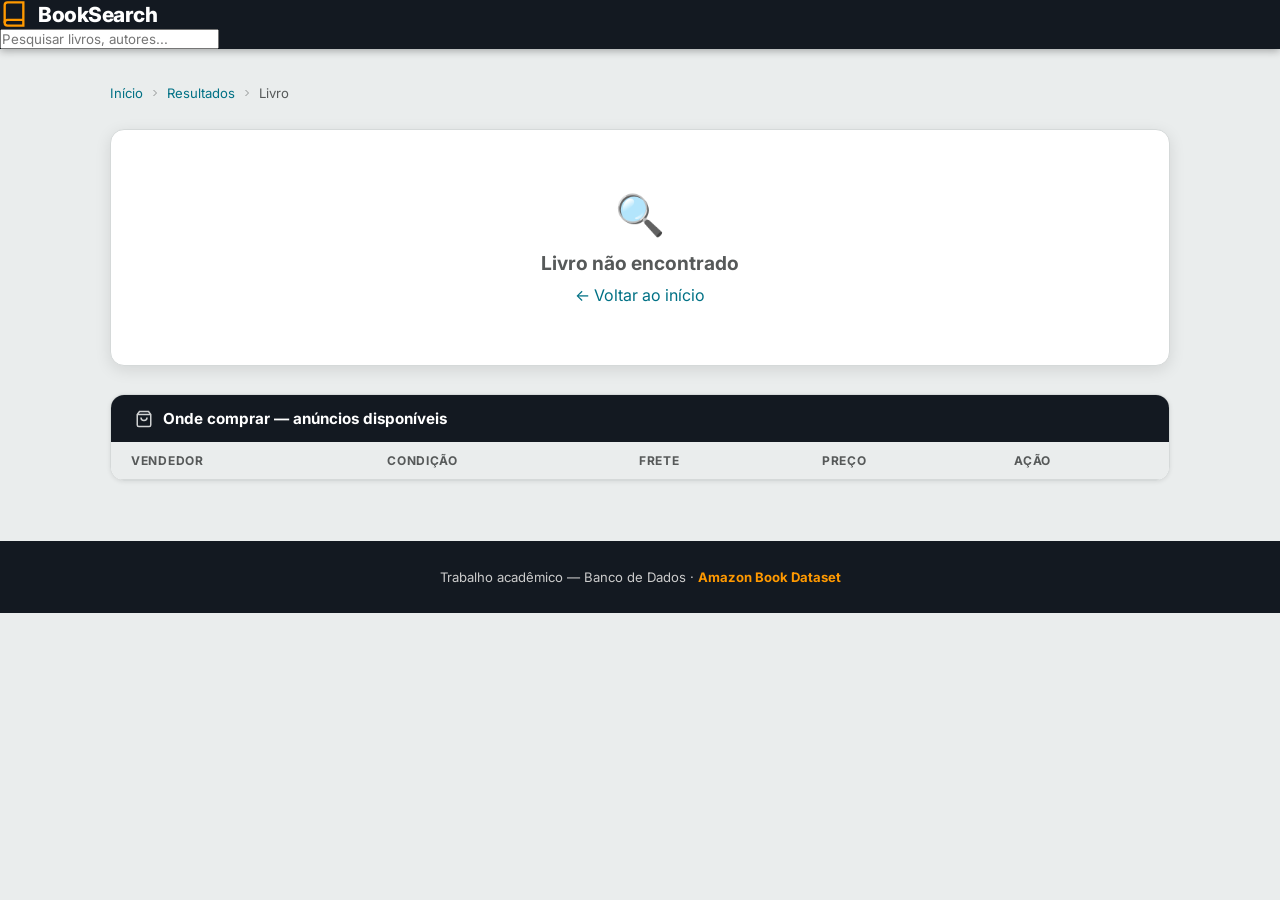
==== book.html @ 6c3b2145 "Criada base do site" ====
<!DOCTYPE html>
<html lang="pt-BR">
<head>
  <meta charset="UTF-8" />
  <meta name="viewport" content="width=device-width, initial-scale=1.0" />
  <title>Detalhe do Livro — BookSearch</title>
  <link rel="stylesheet" href="style.css" />
</head>
<body>

  <!-- ── NAVBAR ── -->
  <nav class="navbar">
    <div class="navbar-inner">
      <a class="nav-logo" href="index.html">
        <svg viewBox="0 0 24 24" fill="none" stroke="currentColor" stroke-width="2">
          <path d="M4 19.5A2.5 2.5 0 0 1 6.5 17H20"/>
          <path d="M6.5 2H20v20H6.5A2.5 2.5 0 0 1 4 19.5v-15A2.5 2.5 0 0 1 6.5 2z"/>
        </svg>
        <span class="logo-text">Book<span>Search</span></span>
      </a>

      <form class="nav-search" onsubmit="handleNavSearch(event)">
        <input type="text" id="nav-input" placeholder="Pesquisar livros, autores..." />
        <button type="submit" aria-label="Buscar">
          <svg viewBox="0 0 24 24" fill="none" stroke="currentColor" stroke-width="2.5">
            <circle cx="11" cy="11" r="8"/><path d="M21 21l-4.35-4.35"/>
          </svg>
        </button>
      </form>
    </div>
  </nav>

  <!-- ── PAGE CONTENT ── -->
  <div class="detail-layout">

    <!-- Breadcrumb -->
    <nav class="breadcrumb" id="breadcrumb">
      <a href="index.html">Início</a>
      <svg viewBox="0 0 24 24" fill="none" stroke="currentColor" stroke-width="2">
        <polyline points="9 18 15 12 9 6"/>
      </svg>
      <a href="javascript:history.back()">Resultados</a>
      <svg viewBox="0 0 24 24" fill="none" stroke="currentColor" stroke-width="2">
        <polyline points="9 18 15 12 9 6"/>
      </svg>
      <span id="breadcrumb-title">Livro</span>
    </nav>

    <!-- ── MAIN BOOK CARD ── -->
    <div class="book-detail-card" id="book-detail-card">
      <!-- populated by JS -->
    </div>

    <!-- ── LISTINGS ── -->
    <div class="section-card" id="listings-section">
      <div class="section-card-header">
        <svg viewBox="0 0 24 24" fill="none" stroke="currentColor" stroke-width="2">
          <path d="M6 2L3 6v14a2 2 0 0 0 2 2h14a2 2 0 0 0 2-2V6l-3-4z"/>
          <line x1="3" y1="6" x2="21" y2="6"/>
          <path d="M16 10a4 4 0 0 1-8 0"/>
        </svg>
        Onde comprar — anúncios disponíveis
      </div>
      <div style="overflow-x:auto;">
        <table class="listings-table" id="listings-table">
          <thead>
            <tr>
              <th>Vendedor</th>
              <th>Condição</th>
              <th>Frete</th>
              <th>Preço</th>
              <th>Ação</th>
            </tr>
          </thead>
          <tbody id="listings-body"></tbody>
        </table>
      </div>
    </div>

    <!-- ── EDITIONS ── -->
    <div class="section-card" id="editions-section" style="display:none">
      <div class="section-card-header">
        <svg viewBox="0 0 24 24" fill="none" stroke="currentColor" stroke-width="2">
          <polyline points="8 6 2 12 8 18"/><polyline points="16 6 22 12 16 18"/>
        </svg>
        Edições disponíveis
      </div>
      <div class="editions-grid" id="editions-grid"></div>
    </div>

  </div><!-- /.detail-layout -->

  <!-- ── FOOTER ── -->
  <footer>
    <p>Trabalho acadêmico — Banco de Dados · <strong>Amazon Book Dataset</strong></p>
  </footer>

  <script src="app.js"></script>
  <script>
    function escHtml(str) {
      return String(str)
        .replace(/&/g,'&amp;').replace(/</g,'&lt;')
        .replace(/>/g,'&gt;').replace(/"/g,'&quot;');
    }

    function buildStarsHTML(rating) {
      let html = '';
      for (let i = 1; i <= 5; i++) {
        html += `<svg viewBox="0 0 20 20" xmlns="http://www.w3.org/2000/svg">
          <polygon points="10,1 12.9,7 19.5,7.6 14.5,12 16.2,18.5 10,15 3.8,18.5 5.5,12 0.5,7.6 7.1,7"
            class="${i <= Math.round(rating) ? 'star-filled' : 'star-empty'}" />
        </svg>`;
      }
      return html;
    }

    // ── Load book ────────────────────────────────────────────
    function init() {
      const params = new URLSearchParams(window.location.search);
      const id     = params.get('id');
      const book   = getBookById(id);

      // restore nav search
      const saved = loadSearch();
      document.getElementById('nav-input').value = saved;

      if (!book) {
        document.getElementById('book-detail-card').innerHTML = `
          <div style="padding:60px;text-align:center;grid-column:1/-1;color:var(--text-mid)">
            <div style="font-size:2.5rem;margin-bottom:12px">🔍</div>
            <div style="font-weight:700;font-size:1.2rem">Livro não encontrado</div>
            <a href="index.html" style="color:#007185;margin-top:10px;display:inline-block">← Voltar ao início</a>
          </div>`;
        return;
      }

      document.title = `${book.title} — BookSearch`;
      document.getElementById('breadcrumb-title').textContent = book.title;

      renderMain(book);
      renderListings(book);
      renderEditions(book);
    }

    // ── Render main info ─────────────────────────────────────
    function renderMain(book) {
      const card = document.getElementById('book-detail-card');

      const coverHTML = book.coverUrl
        ? `<img class="detail-cover-img" src="${book.coverUrl}" alt="${escHtml(book.title)}" />`
        : `<div class="detail-cover-placeholder">
             <svg viewBox="0 0 24 24" fill="none" stroke="currentColor" stroke-width="1.5">
               <path d="M4 19.5A2.5 2.5 0 0 1 6.5 17H20"/>
               <path d="M6.5 2H20v20H6.5A2.5 2.5 0 0 1 4 19.5v-15A2.5 2.5 0 0 1 6.5 2z"/>
             </svg>
             <p>Sem capa disponível</p>
           </div>`;

      const catBadges = book.categories
        .map(c => `<span class="badge badge-orange">${escHtml(c)}</span>`)
        .join('');

      // Best price from listings
      const bestPrice = Math.min(...book.listings.map(l => l.price));
      const bestListing = book.listings.find(l => l.price === bestPrice);

      card.innerHTML = `
        <div class="detail-cover-col">${coverHTML}</div>
        <div class="detail-info-col">
          <div class="detail-badges">${catBadges}</div>
          <h1 class="detail-title">${escHtml(book.title)}</h1>
          <p class="detail-author">por <strong>${escHtml(book.author)}</strong></p>

          <div class="detail-rating-row">
            <div class="stars">${buildStarsHTML(book.rating)}</div>
            <span class="detail-rating-score">${book.rating.toFixed(1)}</span>
            <span class="detail-rating-count">${book.reviews.toLocaleString('pt-BR')} avaliações</span>
          </div>

          <p class="detail-desc">${escHtml(book.description)}</p>

          <div class="detail-meta-grid">
            <div class="meta-item">
              <div class="meta-label">Melhor preço</div>
              <div class="meta-value" style="color:var(--red)">${fmtPrice(bestPrice)}</div>
            </div>
            <div class="meta-item">
              <div class="meta-label">Editora</div>
              <div class="meta-value">${escHtml(book.publisher)}</div>
            </div>
            <div class="meta-item">
              <div class="meta-label">Ano</div>
              <div class="meta-value">${book.year}</div>
            </div>
            <div class="meta-item">
              <div class="meta-label">Páginas</div>
              <div class="meta-value">${book.pages}</div>
            </div>
            <div class="meta-item">
              <div class="meta-label">ISBN</div>
              <div class="meta-value" style="font-family:monospace;font-size:.8rem">${escHtml(book.isbn)}</div>
            </div>
            <div class="meta-item">
              <div class="meta-label">Edições</div>
              <div class="meta-value">${book.editions.length} formato${book.editions.length>1?'s':''}</div>
            </div>
          </div>

          <div style="margin-top:8px">
            <a class="btn-amazon" href="${escHtml(bestListing?.url || '#')}" target="_blank" rel="noopener">
              <svg viewBox="0 0 24 24" fill="none" stroke="currentColor" stroke-width="2">
                <path d="M18 13v6a2 2 0 0 1-2 2H5a2 2 0 0 1-2-2V8a2 2 0 0 1 2-2h6"/>
                <polyline points="15 3 21 3 21 9"/>
                <line x1="10" y1="14" x2="21" y2="3"/>
              </svg>
              Comprar na Amazon — ${fmtPrice(bestPrice)}
            </a>
          </div>
        </div>
      `;
    }

    // ── Render listings table ────────────────────────────────
    function renderListings(book) {
      const tbody = document.getElementById('listings-body');

      const conditionLabel = { new: 'Novo', used: 'Usado', refurbished: 'Recondicionado' };
      const conditionClass = { new: 'condition-new', used: 'condition-used', refurbished: 'condition-refurbished' };

      book.listings.forEach(listing => {
        const tr = document.createElement('tr');
        tr.innerHTML = `
          <td><span class="seller-name">${escHtml(listing.seller)}</span></td>
          <td>
            <span class="seller-condition ${conditionClass[listing.condition] || ''}">
              ${conditionLabel[listing.condition] || listing.condition}
            </span>
          </td>
          <td>${escHtml(listing.shipping)}</td>
          <td><span class="listing-price">${fmtPrice(listing.price)}</span></td>
          <td>
            <a class="btn-amazon" href="${escHtml(listing.url)}" target="_blank" rel="noopener">
              <svg viewBox="0 0 24 24" fill="none" stroke="currentColor" stroke-width="2">
                <path d="M18 13v6a2 2 0 0 1-2 2H5a2 2 0 0 1-2-2V8a2 2 0 0 1 2-2h6"/>
                <polyline points="15 3 21 3 21 9"/>
                <line x1="10" y1="14" x2="21" y2="3"/>
              </svg>
              Ver na Amazon
            </a>
          </td>
        `;
        tbody.appendChild(tr);
      });
    }

    // ── Render editions ──────────────────────────────────────
    function renderEditions(book) {
      if (!book.editions || book.editions.length <= 1) return;

      const section = document.getElementById('editions-section');
      const grid    = document.getElementById('editions-grid');
      section.style.display = '';

      const formatIcon = { Hardcover: '📗', Paperback: '📄', Kindle: '📱', Audiobook: '🎧' };

      book.editions.forEach((ed, i) => {
        const card = document.createElement('div');
        card.className = 'edition-card' + (i === 0 ? ' current' : '');
        card.innerHTML = `
          <div style="font-size:1.4rem">${formatIcon[ed.format] || '📚'}</div>
          <div class="edition-format">${escHtml(ed.format)}</div>
          <div class="edition-year">${ed.year}</div>
          <div class="edition-isbn">ISBN: ${escHtml(ed.isbn)}</div>
          <div class="edition-price">${fmtPrice(ed.price)}</div>
          ${i === 0 ? '<span class="badge badge-orange" style="margin-top:4px">Edição atual</span>' : ''}
        `;
        grid.appendChild(card);
      });
    }

    // ── Nav search ───────────────────────────────────────────
    function handleNavSearch(e) {
      e.preventDefault();
      const q = document.getElementById('nav-input').value.trim();
      saveSearch(q);
      window.location.href = `results.html?q=${encodeURIComponent(q)}`;
    }

    init();
  </script>
</body>
</html>
---- style.css ----
/* =============================================
   AMAZON BOOKSTORE — SHARED STYLES
   ============================================= */

@import url('https://fonts.googleapis.com/css2?family=Inter:wght@300;400;500;600;700;800&display=swap');

:root {
  --navy:       #131921;
  --navy-mid:   #1a2535;
  --orange:     #FF9900;
  --orange-dark:#e47911;
  --orange-lite:#fff3e0;
  --bg:         #EAEDED;
  --surface:    #FFFFFF;
  --border:     #D5D9D9;
  --text:       #0F1111;
  --text-mid:   #565959;
  --text-light: #8d9191;
  --star:       #FF9900;
  --green:      #007600;
  --red:        #b12704;
  --radius:     8px;
  --radius-lg:  14px;
  --shadow-sm:  0 1px 4px rgba(0,0,0,.08);
  --shadow-md:  0 4px 16px rgba(0,0,0,.10);
  --shadow-lg:  0 8px 32px rgba(0,0,0,.13);
  --transition: .18s ease;
}

*, *::before, *::after { box-sizing: border-box; margin: 0; padding: 0; }

html { scroll-behavior: smooth; }

body {
  font-family: 'Inter', sans-serif;
  background: var(--bg);
  color: var(--text);
  min-height: 100vh;
  -webkit-font-smoothing: antialiased;
}

a { text-decoration: none; color: inherit; }
img { display: block; max-width: 100%; }
button { cursor: pointer; border: none; background: none; font-family: inherit; }
input, select { font-family: inherit; }

/* ─── NAVBAR ─── */
.navbar {
  background: var(--navy);
  position: sticky;
  top: 0;
  z-index: 100;
  box-shadow: 0 2px 8px rgba(0,0,0,.3);
}

/* Top row: logo + hamburger */
.navbar-top {
  max-width: 1280px;
  margin: 0 auto;
  padding: 0 20px;
  height: 58px;
  display: flex;
  align-items: center;
  justify-content: space-between;
}

.nav-logo {
  display: flex;
  align-items: center;
  gap: 10px;
  color: var(--orange);
  font-weight: 800;
  font-size: 1.3rem;
  letter-spacing: -.5px;
  white-space: nowrap;
  flex-shrink: 0;
}

.nav-logo svg { width: 28px; height: 28px; flex-shrink: 0; }
.nav-logo span { color: #fff; }

/* Bottom row: nav links */
.navbar-links-row {
  background: var(--navy-mid);
  border-top: 1px solid rgba(255,255,255,.06);
}

.navbar-links-inner {
  max-width: 1280px;
  margin: 0 auto;
  padding: 0 20px;
  display: flex;
  align-items: center;
  gap: 2px;
  height: 40px;
}

.nav-link {
  display: flex;
  align-items: center;
  gap: 6px;
  color: #d0d8e0;
  font-size: .83rem;
  font-weight: 500;
  padding: 0 14px;
  height: 100%;
  border-radius: 4px;
  transition: color var(--transition), background var(--transition);
  white-space: nowrap;
  cursor: pointer;
  position: relative;
}

.nav-link svg { width: 14px; height: 14px; opacity: .8; flex-shrink: 0; }

.nav-link:hover,
.nav-link.active {
  color: #fff;
  background: rgba(255,255,255,.08);
}

.nav-link.active::after {
  content: '';
  position: absolute;
  bottom: 0;
  left: 14px;
  right: 14px;
  height: 2px;
  background: var(--orange);
  border-radius: 2px 2px 0 0;
}

/* Dropdown */
.nav-dropdown {
  position: relative;
}

.nav-dropdown-menu {
  display: none;
  position: absolute;
  top: calc(100% + 4px);
  left: 0;
  background: #fff;
  border: 1px solid var(--border);
  border-radius: var(--radius);
  box-shadow: var(--shadow-lg);
  min-width: 200px;
  padding: 6px 0;
  z-index: 200;
}

.nav-dropdown:hover .nav-dropdown-menu,
.nav-dropdown:focus-within .nav-dropdown-menu {
  display: block;
}

.nav-dropdown-item {
  display: flex;
  align-items: center;
  gap: 10px;
  padding: 9px 16px;
  font-size: .85rem;
  color: var(--text);
  cursor: pointer;
  transition: background var(--transition);
  width: 100%;
  text-align: left;
}

.nav-dropdown-item:hover { background: var(--bg); color: var(--orange-dark); }

.nav-dropdown-item .cat-dot {
  width: 8px; height: 8px;
  border-radius: 50%;
  background: var(--orange);
  flex-shrink: 0;
}

.nav-chevron {
  width: 12px !important;
  height: 12px !important;
  transition: transform .2s ease;
}

.nav-dropdown:hover .nav-chevron { transform: rotate(180deg); }

/* Hamburger for mobile */
.nav-hamburger {
  display: none;
  flex-direction: column;
  gap: 5px;
  padding: 6px;
  cursor: pointer;
  color: #d0d8e0;
}

.nav-hamburger span {
  display: block;
  width: 22px;
  height: 2px;
  background: currentColor;
  border-radius: 2px;
  transition: transform .2s, opacity .2s;
}

/* Mobile nav */
@media (max-width: 700px) {
  .nav-hamburger { display: flex; }

  .navbar-links-row {
    display: none;
    height: auto;
  }

  .navbar-links-row.open { display: block; }

  .navbar-links-inner {
    flex-direction: column;
    align-items: stretch;
    height: auto;
    padding: 8px 12px 12px;
    gap: 2px;
  }

  .nav-link { height: 40px; padding: 0 10px; }
  .nav-link.active::after { display: none; }

  .nav-dropdown-menu {
    position: static;
    box-shadow: none;
    border: none;
    border-radius: 0;
    border-left: 2px solid var(--orange);
    margin: 0 0 4px 10px;
    padding: 0;
    background: transparent;
    display: none;
  }

  .nav-dropdown.open .nav-dropdown-menu { display: block; }

  .nav-dropdown-item { color: #ccc; font-size: .82rem; padding: 8px 12px; }
  .nav-dropdown-item:hover { background: rgba(255,255,255,.06); }
}

/* ─── FOOTER ─── */
footer {
  background: var(--navy);
  color: #ccc;
  text-align: center;
  padding: 28px 20px;
  font-size: .82rem;
  margin-top: 60px;
}

footer strong { color: var(--orange); }

/* ─── STAR RATING ─── */
.stars {
  display: flex;
  align-items: center;
  gap: 3px;
}

.stars svg { width: 14px; height: 14px; }
.star-filled { fill: var(--star); }
.star-empty  { fill: #d3d3d3; }

.rating-label {
  font-size: .78rem;
  color: var(--text-mid);
  margin-left: 4px;
}

/* ─── BADGE ─── */
.badge {
  display: inline-flex;
  align-items: center;
  padding: 2px 8px;
  border-radius: 20px;
  font-size: .72rem;
  font-weight: 600;
  letter-spacing: .2px;
}

.badge-orange { background: var(--orange-lite); color: var(--orange-dark); }
.badge-green  { background: #e8f5e9; color: var(--green); }
.badge-navy   { background: #e8eaf6; color: #3949ab; }

/* ─── RESPONSIVE HELPER ─── */
@media (max-width: 480px) {
  .nav-logo .logo-text { display: none; }
}


/* =============================================
   INDEX PAGE — HERO SEARCH
   ============================================= */

.hero {
  min-height: calc(100vh - 60px);
  display: flex;
  flex-direction: column;
  align-items: center;
  justify-content: center;
  padding: 60px 20px;
  background: linear-gradient(160deg, var(--navy) 0%, #1e2d40 55%, var(--bg) 55%);
}

.hero-eyebrow {
  color: var(--orange);
  font-size: .78rem;
  font-weight: 600;
  letter-spacing: 2px;
  text-transform: uppercase;
  margin-bottom: 14px;
}

.hero-title {
  color: #fff;
  font-size: clamp(2rem, 5vw, 3.2rem);
  font-weight: 800;
  text-align: center;
  line-height: 1.15;
  margin-bottom: 10px;
  max-width: 640px;
}

.hero-title em {
  font-style: normal;
  color: var(--orange);
}

.hero-sub {
  color: #a0aab4;
  font-size: 1rem;
  text-align: center;
  margin-bottom: 36px;
  max-width: 480px;
  line-height: 1.6;
}

.hero-search-wrap {
  width: 100%;
  max-width: 640px;
  position: relative;
}

.hero-search {
  display: flex;
  width: 100%;
  box-shadow: var(--shadow-lg);
  border-radius: var(--radius-lg);
  overflow: hidden;
  transition: box-shadow var(--transition);
}

.hero-search:focus-within {
  box-shadow: 0 0 0 3px var(--orange), var(--shadow-lg);
}

.hero-search input {
  flex: 1;
  padding: 16px 22px;
  font-size: 1rem;
  border: none;
  outline: none;
  background: #fff;
  color: var(--text);
}

.hero-search input::placeholder { color: var(--text-light); }

.hero-search button {
  background: var(--orange);
  color: var(--navy);
  font-weight: 700;
  font-size: .95rem;
  padding: 0 28px;
  display: flex;
  align-items: center;
  gap: 8px;
  transition: background var(--transition), transform var(--transition);
  border-radius: 0;
}

.hero-search button:hover { background: var(--orange-dark); }
.hero-search button:active { transform: scale(.98); }
.hero-search button svg { width: 20px; height: 20px; }

.hero-suggestions {
  display: flex;
  flex-wrap: wrap;
  gap: 8px;
  justify-content: center;
  margin-top: 18px;
}

.hero-suggestions span {
  font-size: .78rem;
  color: #7a8591;
  align-self: center;
}

.suggestion-chip {
  background: rgba(255,255,255,.1);
  border: 1px solid rgba(255,255,255,.18);
  color: #cbd3da;
  padding: 5px 14px;
  border-radius: 20px;
  font-size: .8rem;
  cursor: pointer;
  transition: background var(--transition), color var(--transition);
}

.suggestion-chip:hover {
  background: rgba(255,153,0,.15);
  border-color: var(--orange);
  color: var(--orange);
}

.hero-stats {
  display: flex;
  gap: 40px;
  margin-top: 64px;
  flex-wrap: wrap;
  justify-content: center;
}

.stat-item {
  text-align: center;
  color: #fff;
}

.stat-number {
  font-size: 1.9rem;
  font-weight: 800;
  color: var(--orange);
  line-height: 1;
}

.stat-label {
  font-size: .78rem;
  color: #7a8a98;
  margin-top: 4px;
  text-transform: uppercase;
  letter-spacing: 1px;
}

/* categories section on index */
.categories-section {
  max-width: 1280px;
  margin: 60px auto;
  padding: 0 20px;
}

.section-title {
  font-size: 1.3rem;
  font-weight: 700;
  color: var(--text);
  margin-bottom: 20px;
}

.categories-grid {
  display: grid;
  grid-template-columns: repeat(auto-fill, minmax(160px, 1fr));
  gap: 12px;
}

.category-card {
  background: var(--surface);
  border: 1px solid var(--border);
  border-radius: var(--radius);
  padding: 20px 16px;
  display: flex;
  flex-direction: column;
  align-items: center;
  gap: 10px;
  cursor: pointer;
  transition: box-shadow var(--transition), border-color var(--transition), transform var(--transition);
  text-align: center;
}

.category-card:hover {
  box-shadow: var(--shadow-md);
  border-color: var(--orange);
  transform: translateY(-2px);
}

.category-icon {
  width: 44px;
  height: 44px;
  background: var(--orange-lite);
  border-radius: 50%;
  display: flex;
  align-items: center;
  justify-content: center;
  font-size: 1.3rem;
}

.category-name {
  font-size: .83rem;
  font-weight: 600;
  color: var(--text);
}

.category-count {
  font-size: .73rem;
  color: var(--text-mid);
}


/* =============================================
   RESULTS PAGE
   ============================================= */

.results-layout {
  max-width: 1280px;
  margin: 28px auto;
  padding: 0 20px;
  display: grid;
  grid-template-columns: 260px 1fr;
  gap: 24px;
  align-items: start;
}

@media (max-width: 900px) {
  .results-layout { grid-template-columns: 1fr; }
  .sidebar { order: -1; }
}

/* ── Sidebar ── */
.sidebar {
  background: var(--surface);
  border: 1px solid var(--border);
  border-radius: var(--radius-lg);
  overflow: hidden;
  position: sticky;
  top: 76px;
}

.sidebar-header {
  background: var(--navy);
  padding: 14px 18px;
  color: #fff;
  font-weight: 700;
  font-size: .9rem;
  display: flex;
  align-items: center;
  gap: 8px;
}

.sidebar-header svg { width: 16px; height: 16px; opacity: .8; }

.filter-group {
  padding: 16px 18px;
  border-bottom: 1px solid var(--border);
}

.filter-group:last-child { border-bottom: none; }

.filter-group-title {
  font-size: .8rem;
  font-weight: 700;
  text-transform: uppercase;
  letter-spacing: .8px;
  color: var(--text-mid);
  margin-bottom: 12px;
}

.sort-options {
  display: flex;
  flex-direction: column;
  gap: 8px;
}

.sort-option {
  display: flex;
  align-items: center;
  gap: 8px;
  cursor: pointer;
  padding: 6px 8px;
  border-radius: 6px;
  transition: background var(--transition);
  font-size: .87rem;
}

.sort-option:hover { background: var(--bg); }
.sort-option.active { background: var(--orange-lite); color: var(--orange-dark); font-weight: 600; }

.sort-option input[type="radio"] { accent-color: var(--orange); width: 15px; height: 15px; }

.category-filter-list {
  display: flex;
  flex-direction: column;
  gap: 6px;
  max-height: 260px;
  overflow-y: auto;
  scrollbar-width: thin;
}

.category-filter-item {
  display: flex;
  align-items: center;
  gap: 8px;
  cursor: pointer;
  padding: 5px 8px;
  border-radius: 6px;
  font-size: .85rem;
  transition: background var(--transition);
}

.category-filter-item:hover { background: var(--bg); }
.category-filter-item input[type="checkbox"] { accent-color: var(--orange); width: 14px; height: 14px; }

.price-range-wrap { display: flex; flex-direction: column; gap: 10px; }

.price-inputs {
  display: flex;
  gap: 8px;
  align-items: center;
}

.price-inputs input {
  width: 80px;
  padding: 6px 10px;
  border: 1px solid var(--border);
  border-radius: 6px;
  font-size: .85rem;
  outline: none;
}

.price-inputs input:focus { border-color: var(--orange); }
.price-inputs span { color: var(--text-mid); font-size: .85rem; }

.btn-apply-filter {
  width: 100%;
  background: var(--orange);
  color: var(--navy);
  font-weight: 700;
  font-size: .85rem;
  padding: 9px;
  border-radius: 6px;
  transition: background var(--transition);
}

.btn-apply-filter:hover { background: var(--orange-dark); }

/* ── Results main ── */
.results-main {}

.results-header {
  display: flex;
  align-items: center;
  justify-content: space-between;
  margin-bottom: 20px;
  flex-wrap: wrap;
  gap: 10px;
}

.results-query {
  font-size: 1.1rem;
  font-weight: 700;
}

.results-query span { color: var(--text-mid); font-weight: 400; }

.results-count {
  font-size: .85rem;
  color: var(--text-mid);
}

.view-toggle {
  display: flex;
  gap: 6px;
}

.view-btn {
  width: 34px;
  height: 34px;
  border-radius: 6px;
  border: 1px solid var(--border);
  display: flex;
  align-items: center;
  justify-content: center;
  color: var(--text-mid);
  transition: all var(--transition);
}

.view-btn.active, .view-btn:hover {
  background: var(--navy);
  border-color: var(--navy);
  color: #fff;
}

.view-btn svg { width: 16px; height: 16px; }

/* Grid view */
.books-grid {
  display: grid;
  grid-template-columns: repeat(auto-fill, minmax(200px, 1fr));
  gap: 18px;
}

/* List view */
.books-grid.list-view {
  grid-template-columns: 1fr;
}

/* ── Book Card ── */
.book-card {
  background: var(--surface);
  border: 1px solid var(--border);
  border-radius: var(--radius-lg);
  overflow: hidden;
  cursor: pointer;
  transition: box-shadow var(--transition), transform var(--transition), border-color var(--transition);
  display: flex;
  flex-direction: column;
}

.book-card:hover {
  box-shadow: var(--shadow-lg);
  transform: translateY(-3px);
  border-color: #c8cbcb;
}

.list-view .book-card {
  flex-direction: row;
  transform: none !important;
}

.book-card-cover {
  aspect-ratio: 2/3;
  background: linear-gradient(135deg, #dde1e7 0%, #c8cbcb 100%);
  display: flex;
  align-items: center;
  justify-content: center;
  overflow: hidden;
  flex-shrink: 0;
}

.list-view .book-card-cover {
  width: 110px;
  aspect-ratio: unset;
  height: 160px;
}

.book-cover-img {
  width: 100%;
  height: 100%;
  object-fit: cover;
}

.book-cover-placeholder {
  display: flex;
  flex-direction: column;
  align-items: center;
  gap: 8px;
  padding: 16px;
  text-align: center;
}

.book-cover-placeholder svg { width: 36px; height: 36px; color: #a0a8b0; }
.book-cover-placeholder span { font-size: .7rem; color: #a0a8b0; font-weight: 500; }

.book-card-body {
  padding: 14px;
  flex: 1;
  display: flex;
  flex-direction: column;
  gap: 6px;
}

.book-title {
  font-size: .9rem;
  font-weight: 700;
  line-height: 1.3;
  color: var(--text);
  display: -webkit-box;
  -webkit-line-clamp: 2;
  -webkit-box-orient: vertical;
  overflow: hidden;
}

.list-view .book-title { -webkit-line-clamp: 1; font-size: 1rem; }

.book-author {
  font-size: .78rem;
  color: var(--text-mid);
}

.book-price {
  font-size: 1rem;
  font-weight: 700;
  color: var(--red);
  margin-top: auto;
  padding-top: 6px;
}

.book-card-footer {
  padding: 10px 14px 14px;
  display: flex;
  align-items: center;
  justify-content: space-between;
  border-top: 1px solid var(--bg);
}

.list-view .book-card-footer { border-top: none; }

.btn-view-book {
  background: var(--orange);
  color: var(--navy);
  font-weight: 700;
  font-size: .75rem;
  padding: 6px 14px;
  border-radius: 6px;
  transition: background var(--transition);
}

.btn-view-book:hover { background: var(--orange-dark); }

/* pagination */
.pagination {
  display: flex;
  justify-content: center;
  gap: 8px;
  margin-top: 36px;
  flex-wrap: wrap;
}

.page-btn {
  width: 38px;
  height: 38px;
  border-radius: 8px;
  border: 1px solid var(--border);
  display: flex;
  align-items: center;
  justify-content: center;
  font-size: .88rem;
  font-weight: 600;
  color: var(--text);
  cursor: pointer;
  transition: all var(--transition);
  background: var(--surface);
}

.page-btn:hover { border-color: var(--orange); color: var(--orange); }
.page-btn.active { background: var(--orange); border-color: var(--orange); color: var(--navy); }
.page-btn:disabled { opacity: .4; cursor: default; }


/* =============================================
   BOOK DETAIL PAGE
   ============================================= */

.detail-layout {
  max-width: 1100px;
  margin: 36px auto;
  padding: 0 20px;
}

.breadcrumb {
  display: flex;
  align-items: center;
  gap: 6px;
  font-size: .82rem;
  color: var(--text-mid);
  margin-bottom: 28px;
  flex-wrap: wrap;
}

.breadcrumb a { color: #007185; }
.breadcrumb a:hover { text-decoration: underline; }
.breadcrumb svg { width: 12px; height: 12px; opacity: .6; }

.book-detail-card {
  background: var(--surface);
  border: 1px solid var(--border);
  border-radius: var(--radius-lg);
  overflow: hidden;
  display: grid;
  grid-template-columns: 280px 1fr;
  gap: 0;
  box-shadow: var(--shadow-md);
}

@media (max-width: 760px) {
  .book-detail-card { grid-template-columns: 1fr; }
}

.detail-cover-col {
  background: linear-gradient(160deg, #dde1e7, #c5cad1);
  display: flex;
  align-items: center;
  justify-content: center;
  padding: 40px 30px;
  min-height: 380px;
}

.detail-cover-img {
  width: 100%;
  max-width: 200px;
  aspect-ratio: 2/3;
  object-fit: cover;
  border-radius: 4px;
  box-shadow: 0 12px 40px rgba(0,0,0,.25);
}

.detail-cover-placeholder {
  width: 180px;
  height: 270px;
  background: #fff;
  border-radius: 4px;
  display: flex;
  flex-direction: column;
  align-items: center;
  justify-content: center;
  gap: 12px;
  box-shadow: 0 12px 40px rgba(0,0,0,.2);
  color: #a0a8b0;
}

.detail-cover-placeholder svg { width: 48px; height: 48px; }
.detail-cover-placeholder p { font-size: .8rem; font-weight: 500; }

.detail-info-col {
  padding: 36px;
  display: flex;
  flex-direction: column;
  gap: 16px;
}

.detail-badges { display: flex; gap: 8px; flex-wrap: wrap; }

.detail-title {
  font-size: clamp(1.4rem, 3vw, 2rem);
  font-weight: 800;
  line-height: 1.2;
  color: var(--text);
}

.detail-author {
  font-size: 1rem;
  color: var(--text-mid);
}

.detail-author strong { color: #007185; }

.detail-rating-row {
  display: flex;
  align-items: center;
  gap: 12px;
  flex-wrap: wrap;
}

.detail-rating-score {
  font-size: 1.2rem;
  font-weight: 800;
  color: var(--text);
}

.detail-rating-count {
  font-size: .85rem;
  color: var(--text-mid);
}

.detail-desc {
  font-size: .92rem;
  line-height: 1.7;
  color: var(--text-mid);
  padding: 14px 0;
  border-top: 1px solid var(--bg);
  border-bottom: 1px solid var(--bg);
}

.detail-meta-grid {
  display: grid;
  grid-template-columns: repeat(auto-fill, minmax(180px, 1fr));
  gap: 12px;
}

.meta-item {}
.meta-label { font-size: .72rem; text-transform: uppercase; letter-spacing: .8px; color: var(--text-light); font-weight: 600; }
.meta-value { font-size: .9rem; font-weight: 600; color: var(--text); margin-top: 2px; }

/* ── Listings section ── */
.section-card {
  background: var(--surface);
  border: 1px solid var(--border);
  border-radius: var(--radius-lg);
  overflow: hidden;
  margin-top: 28px;
  box-shadow: var(--shadow-sm);
}

.section-card-header {
  background: var(--navy);
  padding: 14px 24px;
  color: #fff;
  font-weight: 700;
  font-size: .95rem;
  display: flex;
  align-items: center;
  gap: 10px;
}

.section-card-header svg { width: 18px; height: 18px; opacity: .8; }

.listings-table {
  width: 100%;
  border-collapse: collapse;
  font-size: .88rem;
}

.listings-table th {
  text-align: left;
  padding: 11px 20px;
  background: var(--bg);
  font-size: .75rem;
  text-transform: uppercase;
  letter-spacing: .7px;
  color: var(--text-mid);
  font-weight: 700;
  border-bottom: 1px solid var(--border);
}

.listings-table td {
  padding: 14px 20px;
  border-bottom: 1px solid var(--bg);
  vertical-align: middle;
}

.listings-table tr:last-child td { border-bottom: none; }

.listings-table tr:hover td { background: #fafbfb; }

.seller-name { font-weight: 600; color: var(--text); }
.seller-condition {
  display: inline-block;
  padding: 2px 8px;
  border-radius: 20px;
  font-size: .72rem;
  font-weight: 600;
}
.condition-new  { background: #e8f5e9; color: #2e7d32; }
.condition-used { background: #fff3e0; color: #e65100; }
.condition-refurbished { background: #e8eaf6; color: #3949ab; }

.listing-price { font-weight: 700; color: var(--red); font-size: .95rem; }

.btn-amazon {
  display: inline-flex;
  align-items: center;
  gap: 6px;
  background: var(--orange);
  color: var(--navy);
  font-weight: 700;
  font-size: .8rem;
  padding: 8px 16px;
  border-radius: 6px;
  transition: background var(--transition);
  white-space: nowrap;
}

.btn-amazon:hover { background: var(--orange-dark); }
.btn-amazon svg { width: 14px; height: 14px; }

/* ── Editions section ── */
.editions-grid {
  display: grid;
  grid-template-columns: repeat(auto-fill, minmax(220px, 1fr));
  gap: 16px;
  padding: 20px;
}

.edition-card {
  border: 1px solid var(--border);
  border-radius: var(--radius);
  padding: 16px;
  display: flex;
  flex-direction: column;
  gap: 8px;
  transition: box-shadow var(--transition), border-color var(--transition);
  cursor: pointer;
}

.edition-card:hover { box-shadow: var(--shadow-md); border-color: var(--orange); }
.edition-card.current { border-color: var(--orange); background: var(--orange-lite); }

.edition-format {
  font-size: .75rem;
  font-weight: 700;
  text-transform: uppercase;
  letter-spacing: .8px;
  color: var(--text-mid);
}

.edition-year { font-size: .85rem; font-weight: 600; color: var(--text); }
.edition-isbn { font-size: .73rem; color: var(--text-light); font-family: monospace; }
.edition-price { font-size: .95rem; font-weight: 700; color: var(--red); margin-top: auto; }

@media (max-width: 600px) {
  .listings-table th:nth-child(3),
  .listings-table td:nth-child(3) { display: none; }
  .detail-info-col { padding: 24px 20px; }
}
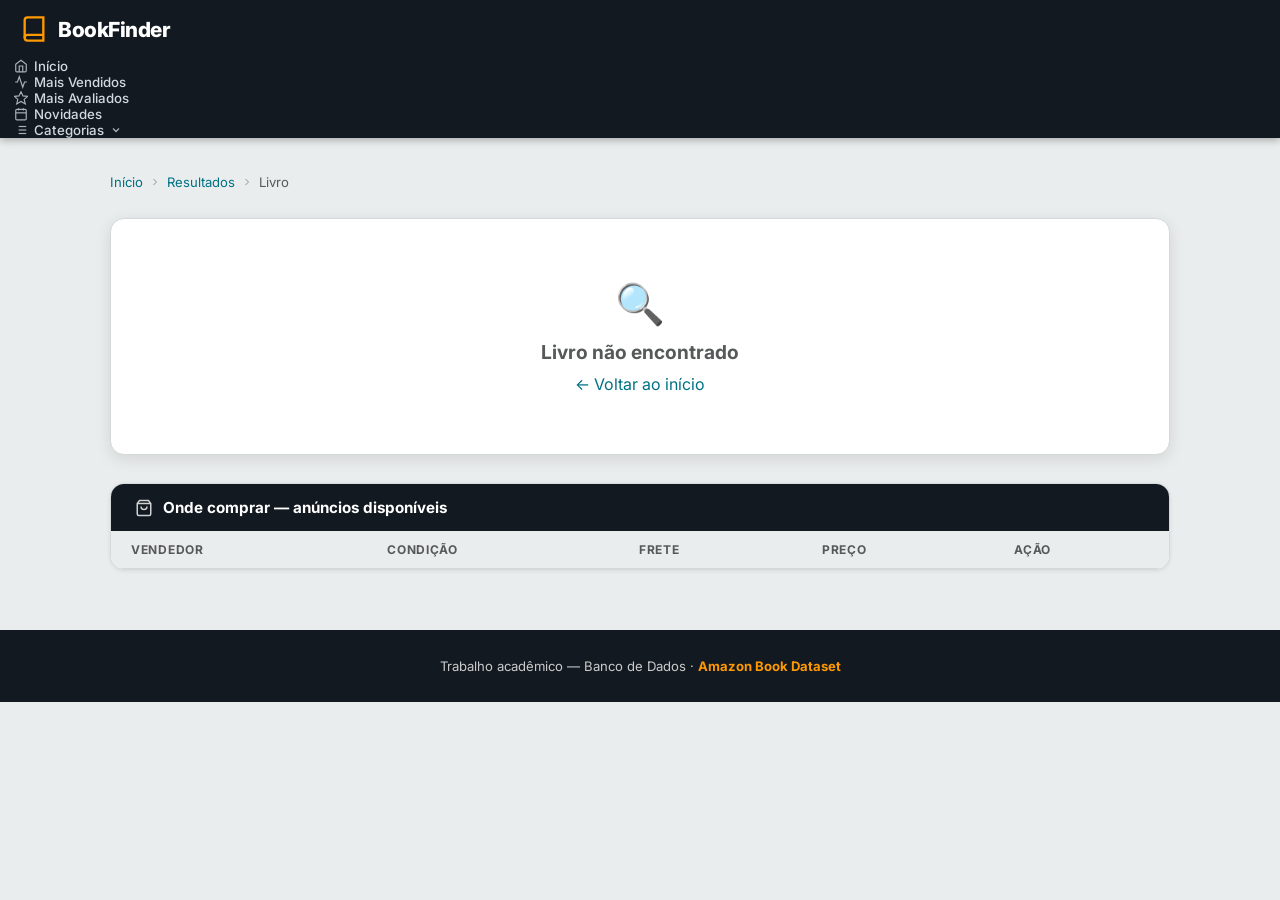
==== commit d8ff5d42: "Add files via upload" ====
--- a/book.html
+++ b/book.html
@@ -3,30 +3,74 @@
 <head>
   <meta charset="UTF-8" />
   <meta name="viewport" content="width=device-width, initial-scale=1.0" />
-  <title>Detalhe do Livro — BookSearch</title>
+  <title>Detalhe do Livro — BookFinder</title>
   <link rel="stylesheet" href="style.css" />
 </head>
 <body>
 
-  <!-- ── NAVBAR ── -->
   <nav class="navbar">
-    <div class="navbar-inner">
+    <div class="navbar-top">
       <a class="nav-logo" href="index.html">
         <svg viewBox="0 0 24 24" fill="none" stroke="currentColor" stroke-width="2">
           <path d="M4 19.5A2.5 2.5 0 0 1 6.5 17H20"/>
           <path d="M6.5 2H20v20H6.5A2.5 2.5 0 0 1 4 19.5v-15A2.5 2.5 0 0 1 6.5 2z"/>
         </svg>
-        <span class="logo-text">Book<span>Search</span></span>
+        <span class="logo-text">Book<span>Finder</span></span>
       </a>
-
-      <form class="nav-search" onsubmit="handleNavSearch(event)">
-        <input type="text" id="nav-input" placeholder="Pesquisar livros, autores..." />
-        <button type="submit" aria-label="Buscar">
-          <svg viewBox="0 0 24 24" fill="none" stroke="currentColor" stroke-width="2.5">
-            <circle cx="11" cy="11" r="8"/><path d="M21 21l-4.35-4.35"/>
-          </svg>
-        </button>
-      </form>
+      <button class="nav-hamburger" onclick="toggleMobileNav()" aria-label="Menu">
+        <span></span><span></span><span></span>
+      </button>
+    </div>
+
+    <div class="navbar-links-row" id="navbar-links">
+      <div class="navbar-links-inner">
+
+        <a class="nav-link" href="index.html">
+          <svg viewBox="0 0 24 24" fill="none" stroke="currentColor" stroke-width="2">
+            <path d="M3 9l9-7 9 7v11a2 2 0 0 1-2 2H5a2 2 0 0 1-2-2z"/>
+            <polyline points="9 22 9 12 15 12 15 22"/>
+          </svg>
+          Início
+        </a>
+
+        <a class="nav-link" href="#" onclick="navTo(event,'reviews')">
+          <svg viewBox="0 0 24 24" fill="none" stroke="currentColor" stroke-width="2">
+            <polyline points="22 12 18 12 15 21 9 3 6 12 2 12"/>
+          </svg>
+          Mais Vendidos
+        </a>
+
+        <a class="nav-link" href="#" onclick="navTo(event,'rating')">
+          <svg viewBox="0 0 20 20" fill="none" stroke="currentColor" stroke-width="1.6">
+            <polygon points="10,1 12.9,7 19.5,7.6 14.5,12 16.2,18.5 10,15 3.8,18.5 5.5,12 0.5,7.6 7.1,7"/>
+          </svg>
+          Mais Avaliados
+        </a>
+
+        <a class="nav-link" href="#" onclick="navTo(event,'year')">
+          <svg viewBox="0 0 24 24" fill="none" stroke="currentColor" stroke-width="2">
+            <rect x="3" y="4" width="18" height="18" rx="2" ry="2"/>
+            <line x1="16" y1="2" x2="16" y2="6"/><line x1="8" y1="2" x2="8" y2="6"/>
+            <line x1="3" y1="10" x2="21" y2="10"/>
+          </svg>
+          Novidades
+        </a>
+
+        <div class="nav-dropdown nav-link" tabindex="0" onclick="toggleDropdown(this)">
+          <svg viewBox="0 0 24 24" fill="none" stroke="currentColor" stroke-width="2">
+            <line x1="8" y1="6" x2="21" y2="6"/><line x1="8" y1="12" x2="21" y2="12"/>
+            <line x1="8" y1="18" x2="21" y2="18"/>
+            <line x1="3" y1="6" x2="3.01" y2="6"/><line x1="3" y1="12" x2="3.01" y2="12"/>
+            <line x1="3" y1="18" x2="3.01" y2="18"/>
+          </svg>
+          Categorias
+          <svg class="nav-chevron" viewBox="0 0 24 24" fill="none" stroke="currentColor" stroke-width="2.5">
+            <polyline points="6 9 12 15 18 9"/>
+          </svg>
+          <div class="nav-dropdown-menu" id="cat-dropdown"></div>
+        </div>
+
+      </div>
     </div>
   </nav>
 
@@ -48,7 +92,7 @@
 
     <!-- ── MAIN BOOK CARD ── -->
     <div class="book-detail-card" id="book-detail-card">
-      <!-- populated by JS -->
+      <div class="bk-loading" style="grid-column:1/-1"><div class="bk-spinner"></div><p>Carregando livro...</p></div>
     </div>
 
     <!-- ── LISTINGS ── -->
@@ -114,15 +158,50 @@
       return html;
     }
 
+    // ── Nav helpers ──────────────────────────────────────────
+    function navTo(e, sort) {
+      e.preventDefault();
+      window.location.href = `results.html?sort=${sort}&q=`;
+    }
+
+    function toggleMobileNav() {
+      document.getElementById('navbar-links').classList.toggle('open');
+    }
+
+    function toggleDropdown(el) {
+      if (window.innerWidth <= 700) el.classList.toggle('open');
+    }
+
+    function buildNavDropdown() {
+      const menu = document.getElementById('cat-dropdown');
+      menu.innerHTML = '';
+      getAllCategories(BOOKS_DATA).forEach(cat => {
+        const btn = document.createElement('button');
+        btn.className = 'nav-dropdown-item';
+        btn.innerHTML = `<span class="cat-dot"></span>${cat}`;
+        btn.addEventListener('click', (e) => {
+          e.stopPropagation();
+          window.location.href = `results.html?cat=${encodeURIComponent(cat)}&q=`;
+        });
+        menu.appendChild(btn);
+      });
+    }
+
     // ── Load book ────────────────────────────────────────────
-    function init() {
+    async function init() {
       const params = new URLSearchParams(window.location.search);
       const id     = params.get('id');
-      const book   = getBookById(id);
-
-      // restore nav search
-      const saved = loadSearch();
-      document.getElementById('nav-input').value = saved;
+
+      try {
+        await loadBooks();
+      } catch (err) {
+        showLoadError(document.getElementById('book-detail-card'), init);
+        return;
+      }
+
+      buildNavDropdown();
+
+      const book = getBookById(id);
 
       if (!book) {
         document.getElementById('book-detail-card').innerHTML = `
@@ -147,7 +226,7 @@
       const card = document.getElementById('book-detail-card');
 
       const coverHTML = book.coverUrl
-        ? `<img class="detail-cover-img" src="${book.coverUrl}" alt="${escHtml(book.title)}" />`
+        ? `<img class="detail-cover-img" src="${book.coverUrl}" alt="${escHtml(book.title || '')}" />`
         : `<div class="detail-cover-placeholder">
              <svg viewBox="0 0 24 24" fill="none" stroke="currentColor" stroke-width="1.5">
                <path d="M4 19.5A2.5 2.5 0 0 1 6.5 17H20"/>
@@ -156,28 +235,35 @@
              <p>Sem capa disponível</p>
            </div>`;
 
-      const catBadges = book.categories
+      const catBadges = (book.categories || [])
         .map(c => `<span class="badge badge-orange">${escHtml(c)}</span>`)
         .join('');
 
-      // Best price from listings
-      const bestPrice = Math.min(...book.listings.map(l => l.price));
-      const bestListing = book.listings.find(l => l.price === bestPrice);
+      const rating  = book.rating || 0;
+      const reviews = book.reviews || 0;
+      const listings = book.listings || [];
+      const editions = book.editions || [];
+
+      // Best price: usa listings se houver, senão cai no preço do livro
+      const bestPrice = listings.length
+        ? Math.min(...listings.map(l => l.price ?? Infinity))
+        : (book.price ?? 0);
+      const bestListing = listings.find(l => l.price === bestPrice);
 
       card.innerHTML = `
         <div class="detail-cover-col">${coverHTML}</div>
         <div class="detail-info-col">
           <div class="detail-badges">${catBadges}</div>
-          <h1 class="detail-title">${escHtml(book.title)}</h1>
-          <p class="detail-author">por <strong>${escHtml(book.author)}</strong></p>
+          <h1 class="detail-title">${escHtml(book.title || 'Sem título')}</h1>
+          <p class="detail-author">por <strong>${escHtml(book.author || 'Autor desconhecido')}</strong></p>
 
           <div class="detail-rating-row">
-            <div class="stars">${buildStarsHTML(book.rating)}</div>
-            <span class="detail-rating-score">${book.rating.toFixed(1)}</span>
-            <span class="detail-rating-count">${book.reviews.toLocaleString('pt-BR')} avaliações</span>
+            <div class="stars">${buildStarsHTML(rating)}</div>
+            <span class="detail-rating-score">${rating.toFixed(1)}</span>
+            <span class="detail-rating-count">${reviews.toLocaleString('pt-BR')} avaliações</span>
           </div>
 
-          <p class="detail-desc">${escHtml(book.description)}</p>
+          <p class="detail-desc">${escHtml(book.description || 'Descrição não disponível.')}</p>
 
           <div class="detail-meta-grid">
             <div class="meta-item">
@@ -186,23 +272,23 @@
             </div>
             <div class="meta-item">
               <div class="meta-label">Editora</div>
-              <div class="meta-value">${escHtml(book.publisher)}</div>
+              <div class="meta-value">${escHtml(book.publisher || '—')}</div>
             </div>
             <div class="meta-item">
               <div class="meta-label">Ano</div>
-              <div class="meta-value">${book.year}</div>
+              <div class="meta-value">${book.year || '—'}</div>
             </div>
             <div class="meta-item">
               <div class="meta-label">Páginas</div>
-              <div class="meta-value">${book.pages}</div>
+              <div class="meta-value">${book.pages || '—'}</div>
             </div>
             <div class="meta-item">
               <div class="meta-label">ISBN</div>
-              <div class="meta-value" style="font-family:monospace;font-size:.8rem">${escHtml(book.isbn)}</div>
+              <div class="meta-value" style="font-family:monospace;font-size:.8rem">${escHtml(book.isbn || '—')}</div>
             </div>
             <div class="meta-item">
               <div class="meta-label">Edições</div>
-              <div class="meta-value">${book.editions.length} formato${book.editions.length>1?'s':''}</div>
+              <div class="meta-value">${editions.length} formato${editions.length!==1?'s':''}</div>
             </div>
           </div>
 
@@ -223,20 +309,30 @@
     // ── Render listings table ────────────────────────────────
     function renderListings(book) {
       const tbody = document.getElementById('listings-body');
+      const listings = book.listings || [];
+
+      if (listings.length === 0) {
+        document.getElementById('listings-section').innerHTML = `
+          <div class="bk-error" style="padding:40px 20px">
+            <div class="bk-error-icon">🛒</div>
+            <p>Nenhum anúncio disponível para este livro no momento.</p>
+          </div>`;
+        return;
+      }
 
       const conditionLabel = { new: 'Novo', used: 'Usado', refurbished: 'Recondicionado' };
       const conditionClass = { new: 'condition-new', used: 'condition-used', refurbished: 'condition-refurbished' };
 
-      book.listings.forEach(listing => {
+      listings.forEach(listing => {
         const tr = document.createElement('tr');
         tr.innerHTML = `
-          <td><span class="seller-name">${escHtml(listing.seller)}</span></td>
+          <td><span class="seller-name">${escHtml(listing.seller || 'Vendedor')}</span></td>
           <td>
             <span class="seller-condition ${conditionClass[listing.condition] || ''}">
-              ${conditionLabel[listing.condition] || listing.condition}
+              ${conditionLabel[listing.condition] || listing.condition || '—'}
             </span>
           </td>
-          <td>${escHtml(listing.shipping)}</td>
+          <td>${escHtml(listing.shipping || '—')}</td>
           <td><span class="listing-price">${fmtPrice(listing.price)}</span></td>
           <td>
             <a class="btn-amazon" href="${escHtml(listing.url)}" target="_blank" rel="noopener">
@@ -268,9 +364,9 @@
         card.className = 'edition-card' + (i === 0 ? ' current' : '');
         card.innerHTML = `
           <div style="font-size:1.4rem">${formatIcon[ed.format] || '📚'}</div>
-          <div class="edition-format">${escHtml(ed.format)}</div>
-          <div class="edition-year">${ed.year}</div>
-          <div class="edition-isbn">ISBN: ${escHtml(ed.isbn)}</div>
+          <div class="edition-format">${escHtml(ed.format || 'Edição')}</div>
+          <div class="edition-year">${ed.year || '—'}</div>
+          <div class="edition-isbn">ISBN: ${escHtml(ed.isbn || '—')}</div>
           <div class="edition-price">${fmtPrice(ed.price)}</div>
           ${i === 0 ? '<span class="badge badge-orange" style="margin-top:4px">Edição atual</span>' : ''}
         `;
@@ -278,14 +374,6 @@
       });
     }
 
-    // ── Nav search ───────────────────────────────────────────
-    function handleNavSearch(e) {
-      e.preventDefault();
-      const q = document.getElementById('nav-input').value.trim();
-      saveSearch(q);
-      window.location.href = `results.html?q=${encodeURIComponent(q)}`;
-    }
-
     init();
   </script>
 </body>
--- a/style.css
+++ b/style.css
@@ -44,7 +44,6 @@
 button { cursor: pointer; border: none; background: none; font-family: inherit; }
 input, select { font-family: inherit; }
 
-/* ─── NAVBAR ─── */
 .navbar {
   background: var(--navy);
   position: sticky;
@@ -53,7 +52,6 @@
   box-shadow: 0 2px 8px rgba(0,0,0,.3);
 }
 
-/* Top row: logo + hamburger */
 .navbar-top {
   max-width: 1280px;
   margin: 0 auto;
@@ -78,22 +76,6 @@
 
 .nav-logo svg { width: 28px; height: 28px; flex-shrink: 0; }
 .nav-logo span { color: #fff; }
-
-/* Bottom row: nav links */
-.navbar-links-row {
-  background: var(--navy-mid);
-  border-top: 1px solid rgba(255,255,255,.06);
-}
-
-.navbar-links-inner {
-  max-width: 1280px;
-  margin: 0 auto;
-  padding: 0 20px;
-  display: flex;
-  align-items: center;
-  gap: 2px;
-  height: 40px;
-}
 
 .nav-link {
   display: flex;
@@ -130,7 +112,6 @@
   border-radius: 2px 2px 0 0;
 }
 
-/* Dropdown */
 .nav-dropdown {
   position: relative;
 }
@@ -184,7 +165,6 @@
 
 .nav-dropdown:hover .nav-chevron { transform: rotate(180deg); }
 
-/* Hamburger for mobile */
 .nav-hamburger {
   display: none;
   flex-direction: column;
@@ -203,7 +183,6 @@
   transition: transform .2s, opacity .2s;
 }
 
-/* Mobile nav */
 @media (max-width: 700px) {
   .nav-hamburger { display: flex; }
 
@@ -243,7 +222,6 @@
   .nav-dropdown-item:hover { background: rgba(255,255,255,.06); }
 }
 
-/* ─── FOOTER ─── */
 footer {
   background: var(--navy);
   color: #ccc;
@@ -255,7 +233,6 @@
 
 footer strong { color: var(--orange); }
 
-/* ─── STAR RATING ─── */
 .stars {
   display: flex;
   align-items: center;
@@ -272,7 +249,6 @@
   margin-left: 4px;
 }
 
-/* ─── BADGE ─── */
 .badge {
   display: inline-flex;
   align-items: center;
@@ -287,16 +263,11 @@
 .badge-green  { background: #e8f5e9; color: var(--green); }
 .badge-navy   { background: #e8eaf6; color: #3949ab; }
 
-/* ─── RESPONSIVE HELPER ─── */
 @media (max-width: 480px) {
   .nav-logo .logo-text { display: none; }
 }
 
 
-/* =============================================
-   INDEX PAGE — HERO SEARCH
-   ============================================= */
-
 .hero {
   min-height: calc(100vh - 60px);
   display: flex;
@@ -304,7 +275,7 @@
   align-items: center;
   justify-content: center;
   padding: 60px 20px;
-  background: linear-gradient(160deg, var(--navy) 0%, #1e2d40 55%, var(--bg) 55%);
+  background: linear-gradient(180deg, var(--navy) 0%, #1e2d40 55%, var(--bg) 55%);
 }
 
 .hero-eyebrow {
@@ -398,14 +369,14 @@
 
 .hero-suggestions span {
   font-size: .78rem;
-  color: #7a8591;
+  color: #131921;
   align-self: center;
 }
 
 .suggestion-chip {
-  background: rgba(255,255,255,.1);
+  background: rgba(100, 99, 99, 0.18);
   border: 1px solid rgba(255,255,255,.18);
-  color: #cbd3da;
+  color: #0F1111;
   padding: 5px 14px;
   border-radius: 20px;
   font-size: .8rem;
@@ -447,7 +418,6 @@
   letter-spacing: 1px;
 }
 
-/* categories section on index */
 .categories-section {
   max-width: 1280px;
   margin: 60px auto;
@@ -508,11 +478,6 @@
   font-size: .73rem;
   color: var(--text-mid);
 }
-
-
-/* =============================================
-   RESULTS PAGE
-   ============================================= */
 
 .results-layout {
   max-width: 1280px;
@@ -646,9 +611,6 @@
 
 .btn-apply-filter:hover { background: var(--orange-dark); }
 
-/* ── Results main ── */
-.results-main {}
-
 .results-header {
   display: flex;
   align-items: center;
@@ -779,11 +741,16 @@
   color: var(--text);
   display: -webkit-box;
   -webkit-line-clamp: 2;
+  line-clamp: 2;
   -webkit-box-orient: vertical;
   overflow: hidden;
 }
 
-.list-view .book-title { -webkit-line-clamp: 1; font-size: 1rem; }
+.list-view .book-title {
+  -webkit-line-clamp: 1;
+  line-clamp: 1;
+  font-size: 1rem;
+}
 
 .book-author {
   font-size: .78rem;
@@ -979,8 +946,6 @@
   grid-template-columns: repeat(auto-fill, minmax(180px, 1fr));
   gap: 12px;
 }
-
-.meta-item {}
 .meta-label { font-size: .72rem; text-transform: uppercase; letter-spacing: .8px; color: var(--text-light); font-weight: 600; }
 .meta-value { font-size: .9rem; font-weight: 600; color: var(--text); margin-top: 2px; }
 
